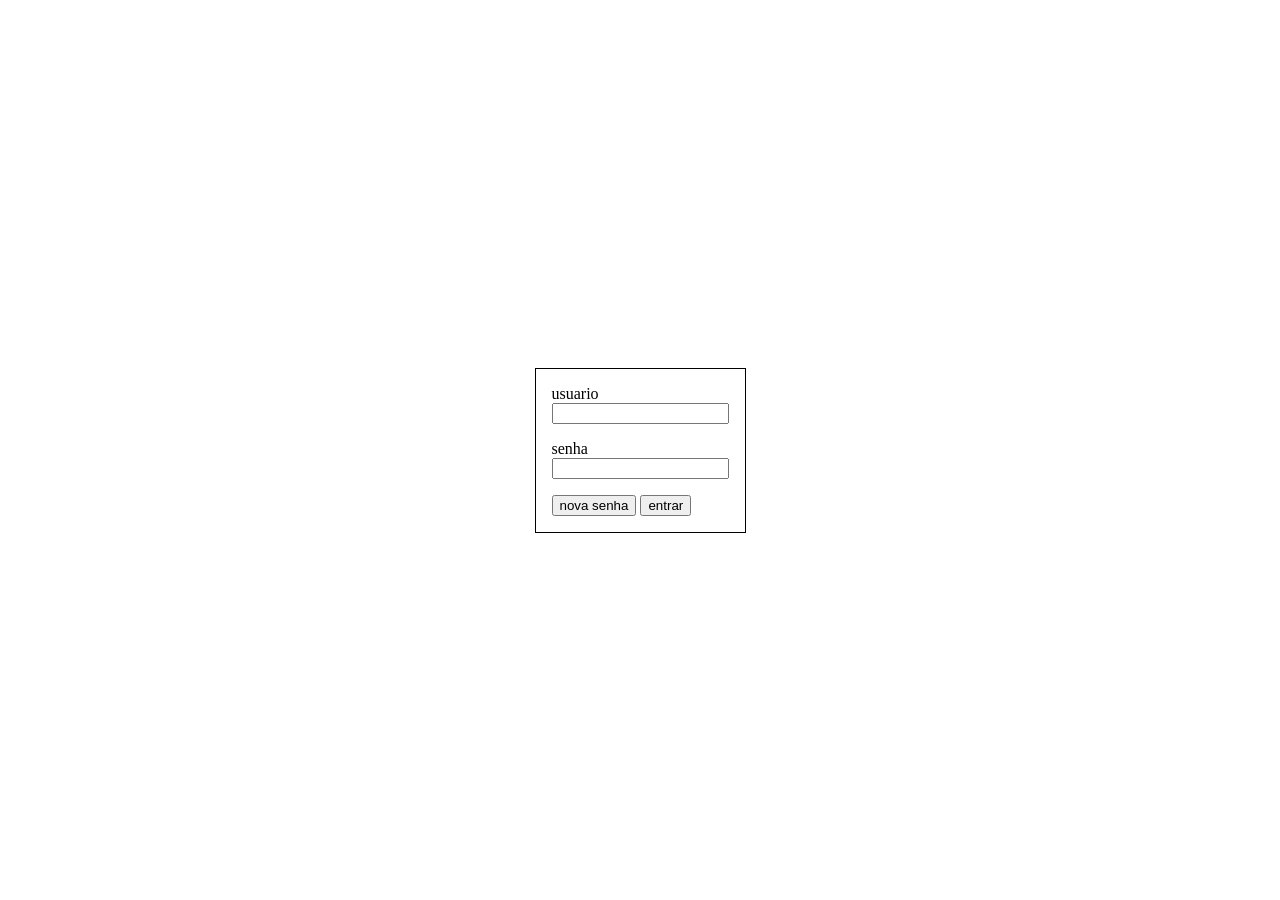
==== index.html @ 2fb07d18 "lucas" ====
<!DOCTYPE html>
<html lang='pt br'>
<head>
    <meta charset='utf-8'>
    <title>login</title>
    <link rel='stylesheet' href='main.css'>
</head>
<body class="login">
    <form> 
       <div>
           <label for="user">usuario</label>
            <input type="text" name="user" id="user" >
       </div>
        <div>
             <label for="senha">senha</label>
             <input type="password" nome="senha" id="senha">
        </div>
        <div>
            <button>nova senha</button>
            <button>entrar</button>
        </div>
    </form>
 </body>
</html>
---- main.css ----
.login {

box-sizing:border-box;
display: grid;
place-items: center;
height: 100vh;
margin: 0%;

}

form {

border: 1px solid;
padding: 1rem;
display: grid;
gap: 1rem;

label {
display: block;
}

}
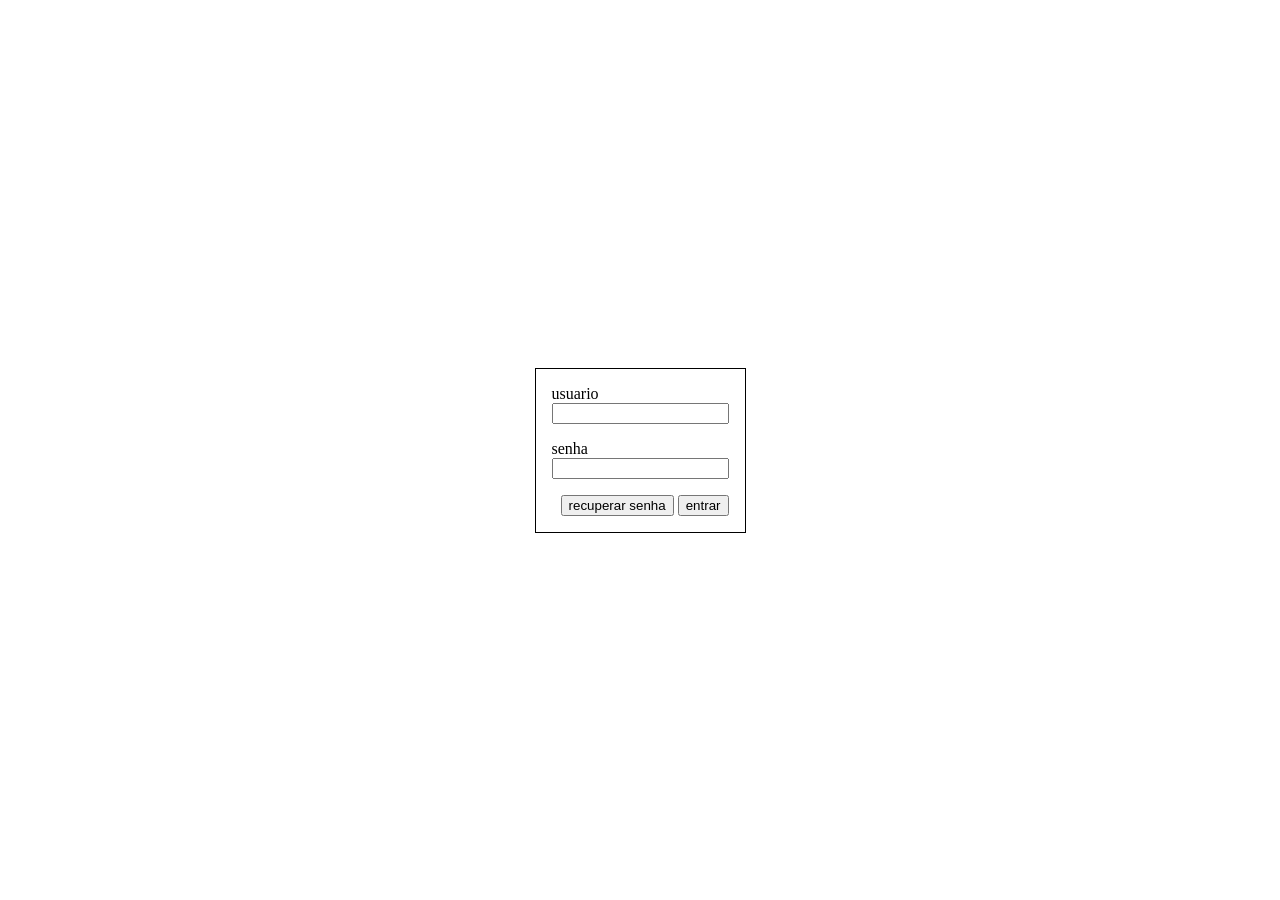
==== commit 378e1636: "..." ====
--- a/index.html
+++ b/index.html
@@ -16,7 +16,7 @@
              <input type="password" nome="senha" id="senha">
         </div>
         <div>
-            <button>nova senha</button>
+            <button>recuperar senha</button>  
             <button>entrar</button>
         </div>
     </form>
--- a/main.css
+++ b/main.css
@@ -5,6 +5,7 @@
 place-items: center;
 height: 100vh;
 margin: 0%;
+
 
 }
 
@@ -17,6 +18,11 @@
 
 label {
 display: block;
-}
 
+    } 
+    > :last-child {
+        display: flex;
+        justify-content: flex-end;
+        gap: .25rem;
+    }
 }
